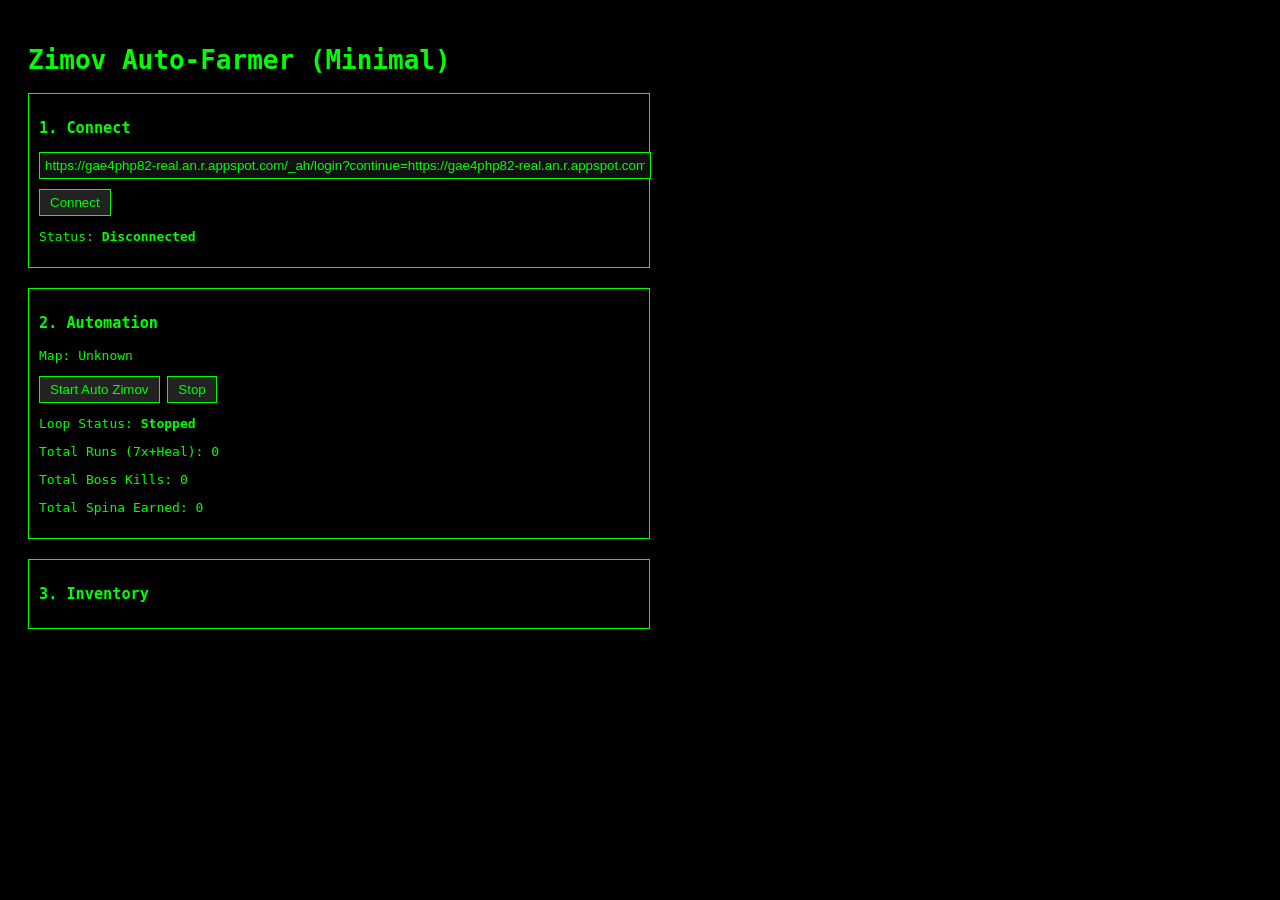
==== web/minimal.html @ 64d219ca "Initial commit for ModernIruna" ====
<!DOCTYPE html>
<html>
<head>
    <title>Iruna Minimal Mode</title>
    <style>
        body { font-family: monospace; padding: 20px; background: #000; color: #0f0; }
        button { background: #222; color: #0f0; border: 1px solid #0f0; padding: 5px 10px; cursor: pointer; }
        button:hover { background: #0f0; color: #000; }
        input { width: 100%; max-width: 600px; padding: 5px; background: #111; color: #0f0; border: 1px solid #0f0; margin-bottom: 10px; }
        .section { border: 1px solid #0f0; padding: 10px; margin-bottom: 20px; max-width: 600px; }
    </style>
</head>
<body>
    <h1>Zimov Auto-Farmer (Minimal)</h1>
    
    <div class="section">
        <h3>1. Connect</h3>
        <input type="text" id="url" value="https://gae4php82-real.an.r.appspot.com/_ah/login?continue=https://gae4php82-real.an.r.appspot.com/authcreate&auth=g.a000_AgHxtZwYUg6UzxIoLktRY9_0NIwsEP6RIrKMlJPrvFr7Yz4WpxEYi9ex-vcdsUEikqZzAACgYKAQsSARYSFQHGX2MicDCklNW1k0JgRkX3M-OD0xoVAUF8yKq5o_EDjiK3yaOGce1R1iy20076">
        <br>
        <button onclick="connect()">Connect</button>
        <p>Status: <strong id="conn-status">Disconnected</strong></p>
    </div>

    <div class="section">
        <h3>2. Automation</h3>
        <p>Map: <span id="map-name">Unknown</span></p>
        <button onclick="startAuto()">Start Auto Zimov</button>
        <button onclick="stopAuto()">Stop</button>
        <p>Loop Status: <strong id="auto-status">Stopped</strong></p>
        <p>Total Runs (7x+Heal): <span id="run-count">0</span></p>
        <p>Total Boss Kills: <span id="kill-count">0</span></p>
        <p>Total Spina Earned: <span id="spina-earned">0</span></p>
    </div>

    <div class="section">
        <h3>3. Inventory</h3>
        <ul id="inventory-list"></ul>
    </div>

    <script>
        function connect() {
            document.getElementById('conn-status').innerText = 'Connecting...';
            fetch('/api/connect', {
                method: 'POST',
                headers: {'Content-Type': 'application/json'},
                body: JSON.stringify({url: document.getElementById('url').value})
            });
        }
        function startAuto() {
            fetch('/api/action', {
                method: 'POST',
                headers: {'Content-Type': 'application/json'},
                body: JSON.stringify({type: 'start_auto_zimov'})
            });
        }
        function stopAuto() {
            fetch('/api/action', {
                method: 'POST',
                headers: {'Content-Type': 'application/json'},
                body: JSON.stringify({type: 'stop_auto_zimov'})
            });
        }
        setInterval(() => {
            fetch('/api/state').then(r=>r.json()).then(data => {
                document.getElementById('conn-status').innerText = data.connected ? 'Connected' : 'Disconnected';
                document.getElementById('auto-status').innerText = data.auto_zimov_running ? 'Running' : 'Stopped';
                document.getElementById('run-count').innerText = data.auto_zimov_run_count || 0;
                document.getElementById('kill-count').innerText = data.auto_zimov_kill_count || 0;
                document.getElementById('spina-earned').innerText = data.spina_earned ? data.spina_earned.toLocaleString() : 0;
                document.getElementById('map-name').innerText = data.map_name || 'Unknown';
                
                let invHtml = '';
                if(data.inventory) {
                    let sorted = Object.values(data.inventory).sort((a,b) => b.count - a.count);
                    for(let item of sorted) {
                        invHtml += '<li>' + item.name + ': ' + item.count + '</li>';
                    }
                }
                document.getElementById('inventory-list').innerHTML = invHtml;
            }).catch(e => console.log('State fetch failed', e));
        }, 1000); // 1s polling is very light for local
    </script>
</body>
</html>
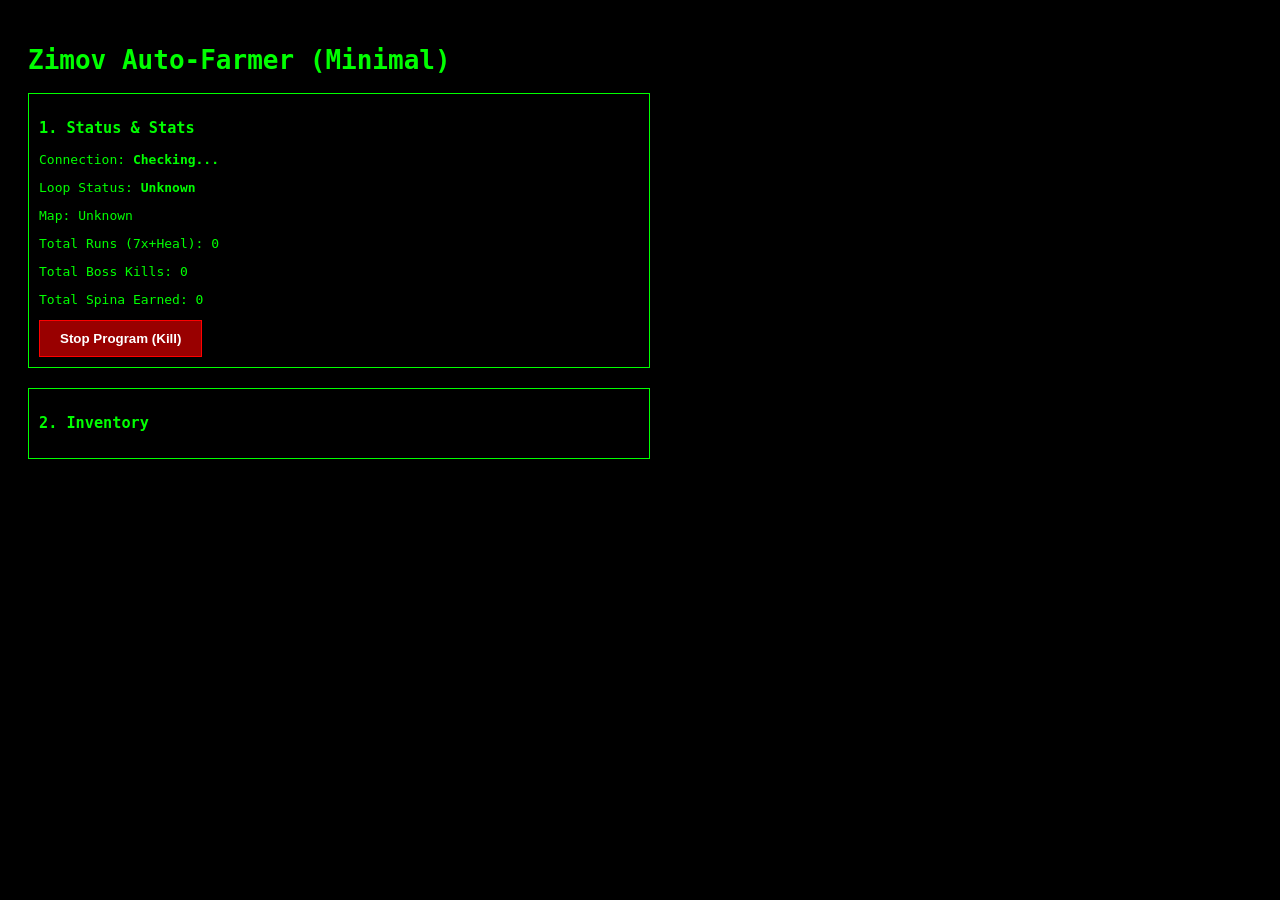
==== commit df9564c8: "Simplify minimal mode UI, add kill switch, and dynamic port allocation" ====
--- a/web/minimal.html
+++ b/web/minimal.html
@@ -14,51 +14,28 @@
     <h1>Zimov Auto-Farmer (Minimal)</h1>
     
     <div class="section">
-        <h3>1. Connect</h3>
-        <input type="text" id="url" value="https://gae4php82-real.an.r.appspot.com/_ah/login?continue=https://gae4php82-real.an.r.appspot.com/authcreate&auth=g.a000_AgHxtZwYUg6UzxIoLktRY9_0NIwsEP6RIrKMlJPrvFr7Yz4WpxEYi9ex-vcdsUEikqZzAACgYKAQsSARYSFQHGX2MicDCklNW1k0JgRkX3M-OD0xoVAUF8yKq5o_EDjiK3yaOGce1R1iy20076">
-        <br>
-        <button onclick="connect()">Connect</button>
-        <p>Status: <strong id="conn-status">Disconnected</strong></p>
+        <h3>1. Status & Stats</h3>
+        <p>Connection: <strong id="conn-status">Checking...</strong></p>
+        <p>Loop Status: <strong id="auto-status">Unknown</strong></p>
+        <p>Map: <span id="map-name">Unknown</span></p>
+        <p>Total Runs (7x+Heal): <span id="run-count">0</span></p>
+        <p>Total Boss Kills: <span id="kill-count">0</span></p>
+        <p>Total Spina Earned: <span id="spina-earned">0</span></p>
+        <button style="background: #900; border-color: #f00; color: #fff; padding: 10px 20px; font-weight: bold;" onclick="killProgram()">Stop Program (Kill)</button>
     </div>
 
     <div class="section">
-        <h3>2. Automation</h3>
-        <p>Map: <span id="map-name">Unknown</span></p>
-        <button onclick="startAuto()">Start Auto Zimov</button>
-        <button onclick="stopAuto()">Stop</button>
-        <p>Loop Status: <strong id="auto-status">Stopped</strong></p>
-        <p>Total Runs (7x+Heal): <span id="run-count">0</span></p>
-        <p>Total Boss Kills: <span id="kill-count">0</span></p>
-        <p>Total Spina Earned: <span id="spina-earned">0</span></p>
-    </div>
-
-    <div class="section">
-        <h3>3. Inventory</h3>
+        <h3>2. Inventory</h3>
         <ul id="inventory-list"></ul>
     </div>
 
     <script>
-        function connect() {
-            document.getElementById('conn-status').innerText = 'Connecting...';
-            fetch('/api/connect', {
-                method: 'POST',
-                headers: {'Content-Type': 'application/json'},
-                body: JSON.stringify({url: document.getElementById('url').value})
-            });
-        }
-        function startAuto() {
-            fetch('/api/action', {
-                method: 'POST',
-                headers: {'Content-Type': 'application/json'},
-                body: JSON.stringify({type: 'start_auto_zimov'})
-            });
-        }
-        function stopAuto() {
-            fetch('/api/action', {
-                method: 'POST',
-                headers: {'Content-Type': 'application/json'},
-                body: JSON.stringify({type: 'stop_auto_zimov'})
-            });
+        function killProgram() {
+            if(confirm("Are you sure you want to completely stop the program?")) {
+                fetch('/api/stop', { method: 'POST' }).then(() => {
+                    document.body.innerHTML = "<h1 style='color:red;'>Program Stopped. You can close this tab.</h1>";
+                });
+            }
         }
         setInterval(() => {
             fetch('/api/state').then(r=>r.json()).then(data => {
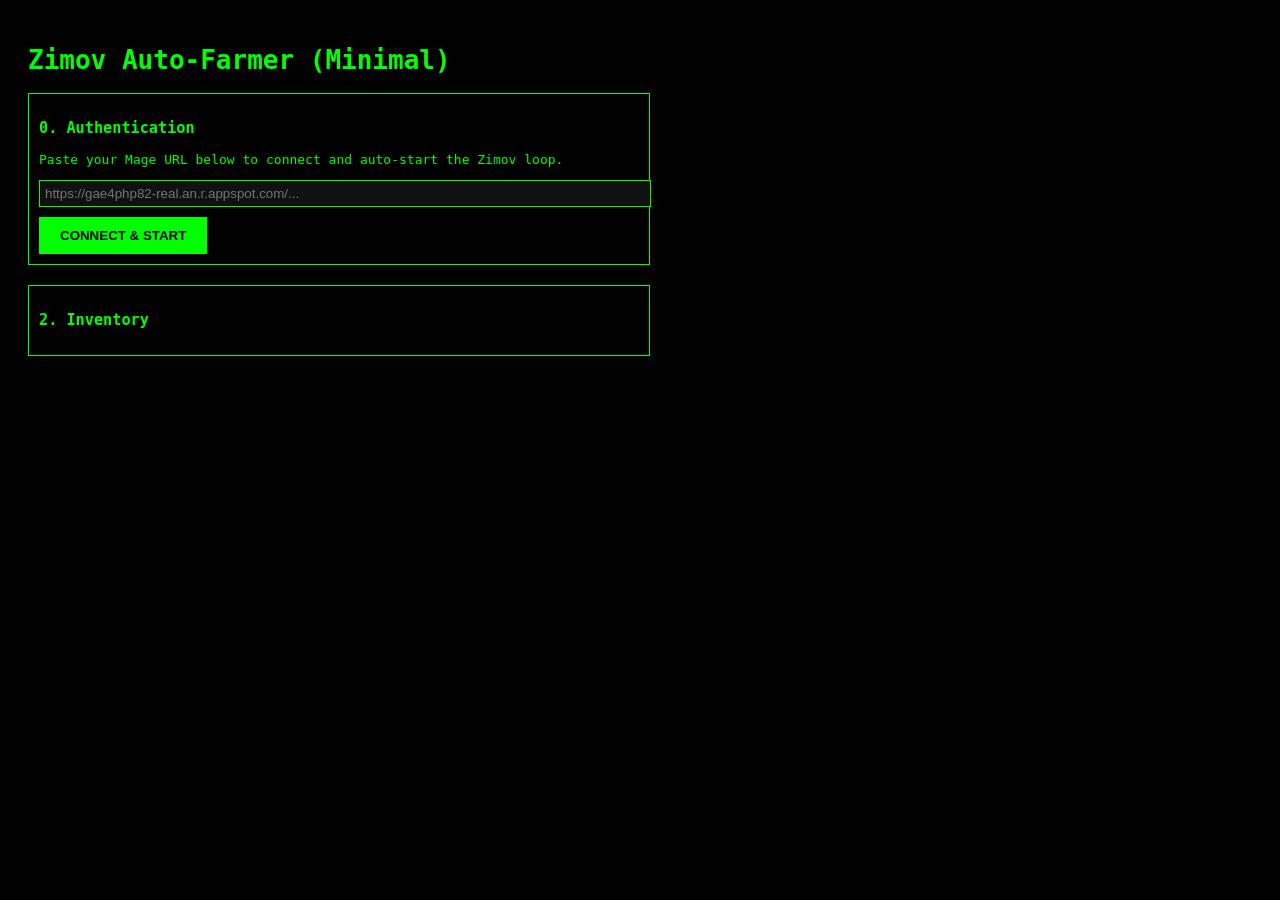
==== commit 746c38a5: "Allow web login in minimal mode to auto-start Zimov" ====
--- a/web/minimal.html
+++ b/web/minimal.html
@@ -12,8 +12,14 @@
 </head>
 <body>
     <h1>Zimov Auto-Farmer (Minimal)</h1>
-    
-    <div class="section">
+    <div id="login-section" class="section">
+        <h3>0. Authentication</h3>
+        <p>Paste your Mage URL below to connect and auto-start the Zimov loop.</p>
+        <input type="text" id="auth-url" placeholder="https://gae4php82-real.an.r.appspot.com/...">
+        <button style="background: #0f0; color: #000; border-color: #0f0; padding: 10px 20px; font-weight: bold;" onclick="connectBot()">CONNECT & START</button>
+    </div>
+
+    <div id="status-section" class="section" style="display: none;">
         <h3>1. Status & Stats</h3>
         <p>Connection: <strong id="conn-status">Checking...</strong></p>
         <p>Loop Status: <strong id="auto-status">Unknown</strong></p>
@@ -30,15 +36,29 @@
     </div>
 
     <script>
+        function connectBot() {
+            const url = document.getElementById("auth-url").value;
+            if(!url) return alert("Please enter a URL");
+            
+            fetch('/api/connect', {
+                method: 'POST',
+                headers: { 'Content-Type': 'application/json' },
+                body: JSON.stringify({ url: url })
+            });
+            document.getElementById("login-section").style.display = "none";
+        }
+
         function killProgram() {
-            if(confirm("Are you sure you want to completely stop the program?")) {
-                fetch('/api/stop', { method: 'POST' }).then(() => {
-                    document.body.innerHTML = "<h1 style='color:red;'>Program Stopped. You can close this tab.</h1>";
-                });
-            }
+            fetch('/api/stop', { method: 'POST' }).then(() => {
+                document.body.innerHTML = "<h1 style='color:red;'>Program Stopped. You can close this tab.</h1>";
+            });
         }
         setInterval(() => {
             fetch('/api/state').then(r=>r.json()).then(data => {
+                if (data.connected) {
+                    document.getElementById("login-section").style.display = "none";
+                    document.getElementById("status-section").style.display = "block";
+                }
                 document.getElementById('conn-status').innerText = data.connected ? 'Connected' : 'Disconnected';
                 document.getElementById('auto-status').innerText = data.auto_zimov_running ? 'Running' : 'Stopped';
                 document.getElementById('run-count').innerText = data.auto_zimov_run_count || 0;
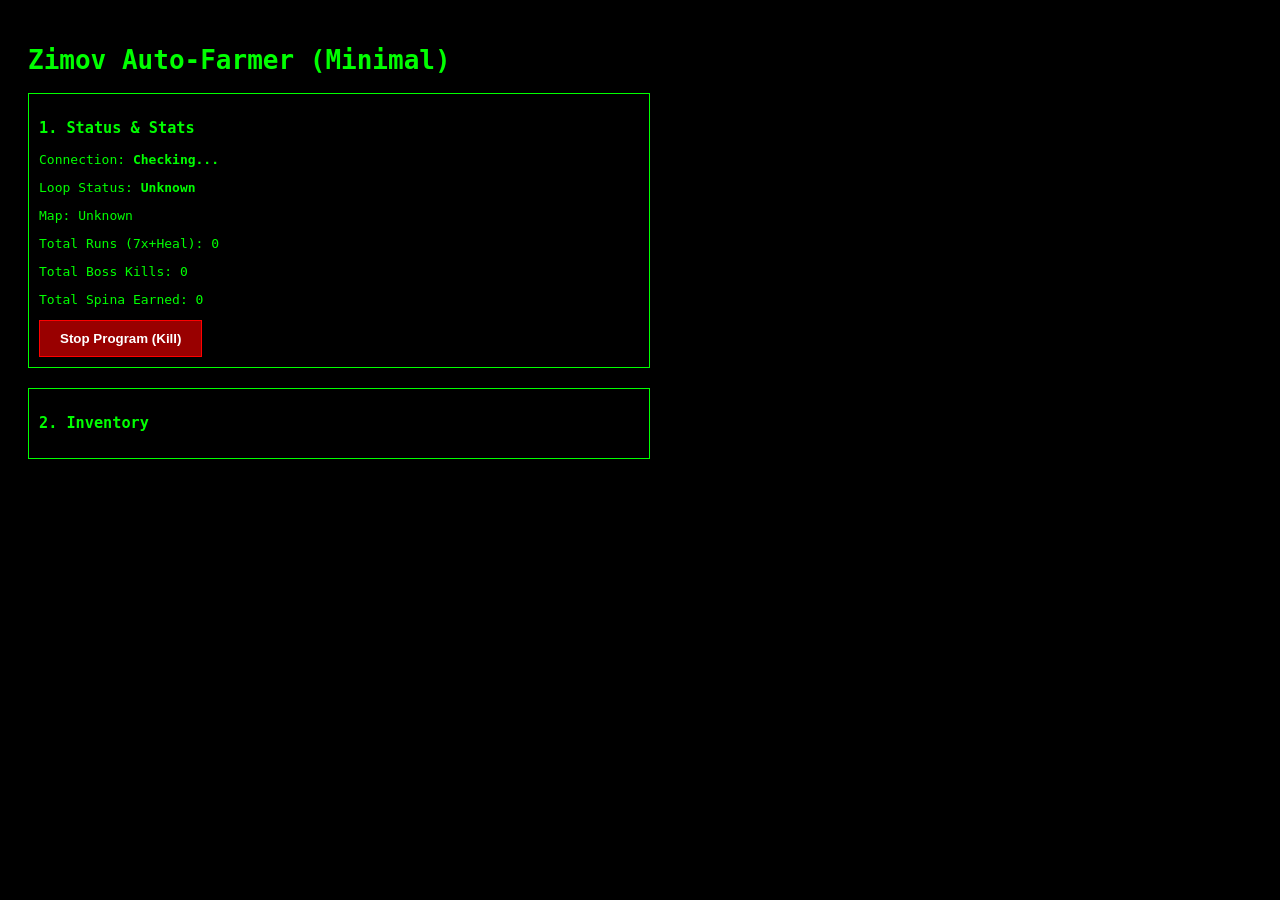
==== commit 144d4a40: "Revert "Allow web login in minimal mode to auto-start Zimov" This reverts commit 746c38a53d2d47ce93d" ====
--- a/web/minimal.html
+++ b/web/minimal.html
@@ -12,14 +12,8 @@
 </head>
 <body>
     <h1>Zimov Auto-Farmer (Minimal)</h1>
-    <div id="login-section" class="section">
-        <h3>0. Authentication</h3>
-        <p>Paste your Mage URL below to connect and auto-start the Zimov loop.</p>
-        <input type="text" id="auth-url" placeholder="https://gae4php82-real.an.r.appspot.com/...">
-        <button style="background: #0f0; color: #000; border-color: #0f0; padding: 10px 20px; font-weight: bold;" onclick="connectBot()">CONNECT & START</button>
-    </div>
-
-    <div id="status-section" class="section" style="display: none;">
+    
+    <div class="section">
         <h3>1. Status & Stats</h3>
         <p>Connection: <strong id="conn-status">Checking...</strong></p>
         <p>Loop Status: <strong id="auto-status">Unknown</strong></p>
@@ -36,18 +30,6 @@
     </div>
 
     <script>
-        function connectBot() {
-            const url = document.getElementById("auth-url").value;
-            if(!url) return alert("Please enter a URL");
-            
-            fetch('/api/connect', {
-                method: 'POST',
-                headers: { 'Content-Type': 'application/json' },
-                body: JSON.stringify({ url: url })
-            });
-            document.getElementById("login-section").style.display = "none";
-        }
-
         function killProgram() {
             fetch('/api/stop', { method: 'POST' }).then(() => {
                 document.body.innerHTML = "<h1 style='color:red;'>Program Stopped. You can close this tab.</h1>";
@@ -55,10 +37,6 @@
         }
         setInterval(() => {
             fetch('/api/state').then(r=>r.json()).then(data => {
-                if (data.connected) {
-                    document.getElementById("login-section").style.display = "none";
-                    document.getElementById("status-section").style.display = "block";
-                }
                 document.getElementById('conn-status').innerText = data.connected ? 'Connected' : 'Disconnected';
                 document.getElementById('auto-status').innerText = data.auto_zimov_running ? 'Running' : 'Stopped';
                 document.getElementById('run-count').innerText = data.auto_zimov_run_count || 0;
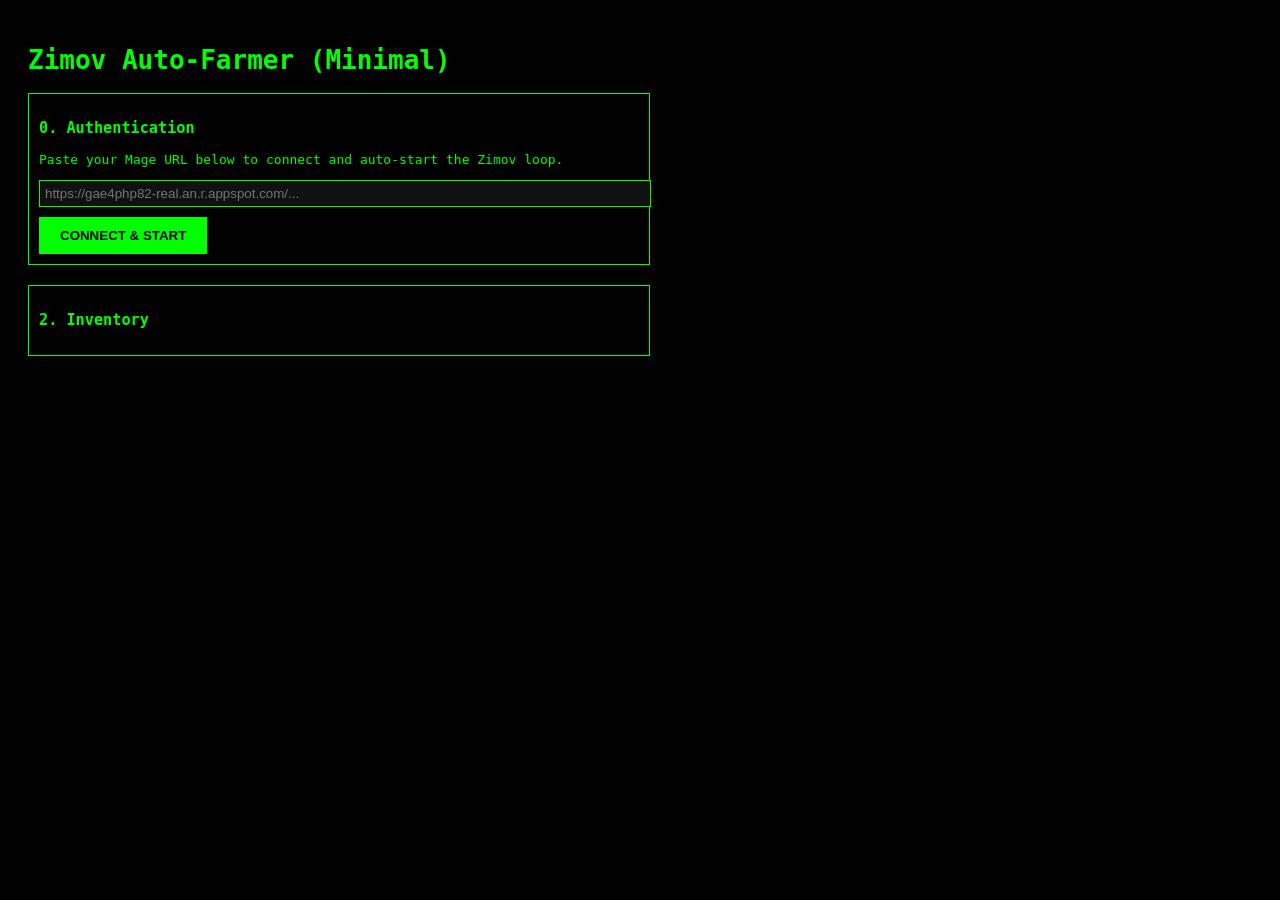
==== commit 7922a3aa: "Allow web login in minimal mode to auto-start Zimov" ====
--- a/web/minimal.html
+++ b/web/minimal.html
@@ -12,8 +12,14 @@
 </head>
 <body>
     <h1>Zimov Auto-Farmer (Minimal)</h1>
-    
-    <div class="section">
+    <div id="login-section" class="section">
+        <h3>0. Authentication</h3>
+        <p>Paste your Mage URL below to connect and auto-start the Zimov loop.</p>
+        <input type="text" id="auth-url" placeholder="https://gae4php82-real.an.r.appspot.com/...">
+        <button style="background: #0f0; color: #000; border-color: #0f0; padding: 10px 20px; font-weight: bold;" onclick="connectBot()">CONNECT & START</button>
+    </div>
+
+    <div id="status-section" class="section" style="display: none;">
         <h3>1. Status & Stats</h3>
         <p>Connection: <strong id="conn-status">Checking...</strong></p>
         <p>Loop Status: <strong id="auto-status">Unknown</strong></p>
@@ -30,6 +36,19 @@
     </div>
 
     <script>
+        function connectBot() {
+            const url = document.getElementById("auth-url").value;
+            if(!url) return alert("Please enter a URL");
+            
+            fetch('/api/connect', {
+                method: 'POST',
+                headers: { 'Content-Type': 'application/json' },
+                body: JSON.stringify({ url: url })
+            });
+            document.getElementById("login-section").style.display = "none";
+            document.getElementById("status-section").style.display = "block";
+        }
+
         function killProgram() {
             fetch('/api/stop', { method: 'POST' }).then(() => {
                 document.body.innerHTML = "<h1 style='color:red;'>Program Stopped. You can close this tab.</h1>";
@@ -37,6 +56,10 @@
         }
         setInterval(() => {
             fetch('/api/state').then(r=>r.json()).then(data => {
+                if (data.connected) {
+                    document.getElementById("login-section").style.display = "none";
+                    document.getElementById("status-section").style.display = "block";
+                }
                 document.getElementById('conn-status').innerText = data.connected ? 'Connected' : 'Disconnected';
                 document.getElementById('auto-status').innerText = data.auto_zimov_running ? 'Running' : 'Stopped';
                 document.getElementById('run-count').innerText = data.auto_zimov_run_count || 0;
